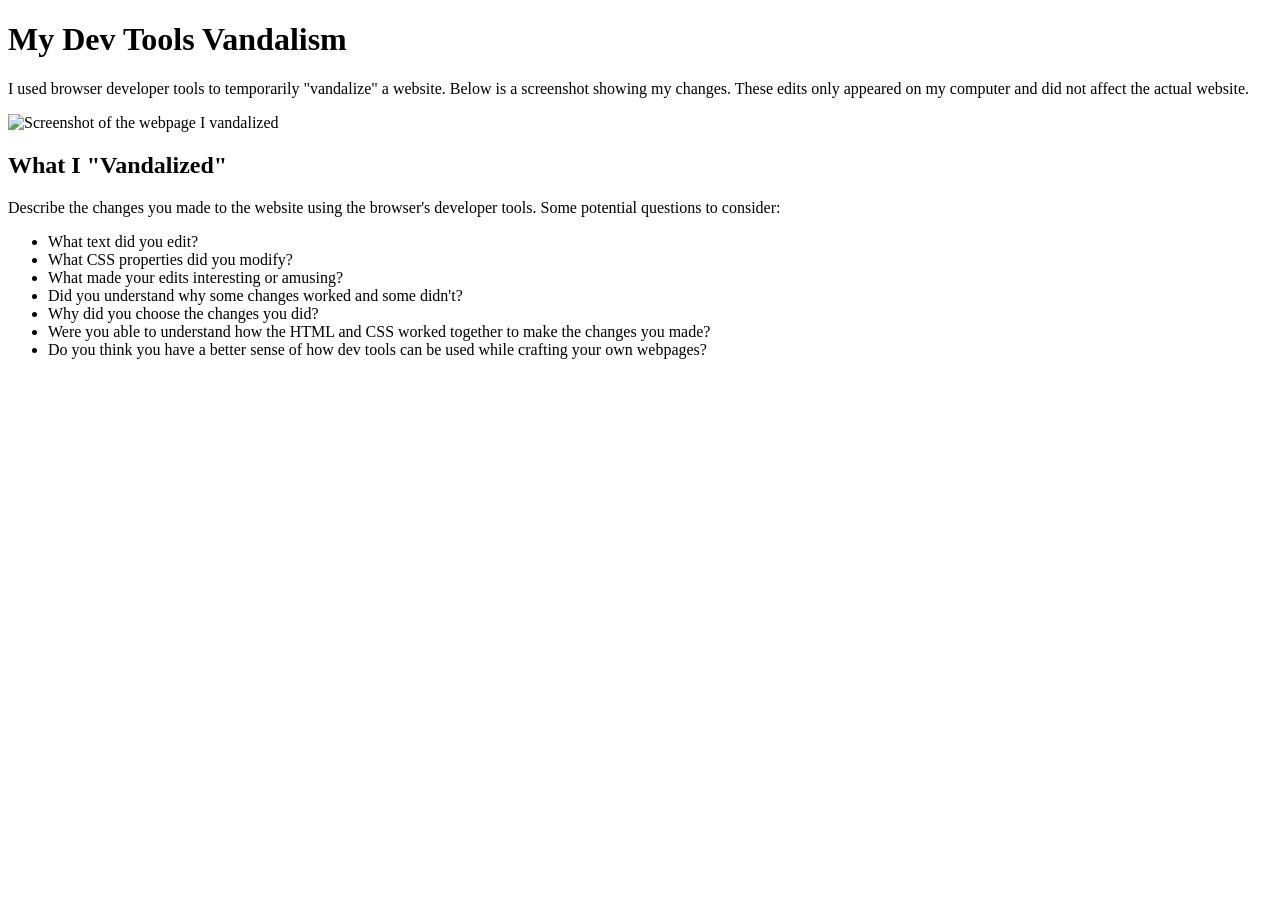
==== exercise-06/index.html @ 427a0d8d "Commit template files" ====
<!DOCTYPE html>
<html lang="en">

<head>
    <meta charset="UTF-8" />
    <meta name="viewport" content="width=device-width, initial-scale=1.0" />
    <title>Week 04 Exercise 01 - My Dev Tools Vandalism</title>
    <link rel="stylesheet" href="./style.css" />
</head>

<body>
    <main>
        <h1>My Dev Tools Vandalism</h1>
        <p>
            I used browser developer tools to temporarily "vandalize" a
            website. Below is a screenshot showing my changes. These edits
            only appeared on my computer and did not affect the actual
            website.
        </p>
        <div class="screenshot-container">
            <!-- 
                IMPORTANT: Update the src attribute below to match your screenshot filename.
                Example: If your screenshot is named "apple-dot-com-but-with-papyrus-font.png", change the line to:
                src="./apple-dot-com-but-with-papyrus-font.png"
            -->
            <img src="./your-screenshot-name-goes-here.png" alt="Screenshot of the webpage I vandalized" />
        </div>
        <h2>What I "Vandalized"</h2>
        <p>
            Describe the changes you made to the website using the browser's developer tools. Some potential questions
            to consider:
        <ul>
            <li>What text did you edit?</li>
            <li>What CSS properties did you modify?</li>
            <li>What made your edits interesting or amusing?</li>
            <li>Did you understand why some changes worked and some didn't?</li>
            <li>Why did you choose the changes you did?</li>
            <li>Were you able to understand how the HTML and CSS worked together to make the changes you made?</li>
            <li>Do you think you have a better sense of how dev tools can be used while crafting your own webpages?</li>
        </ul>
        </p>
    </main>
</body>

</html>
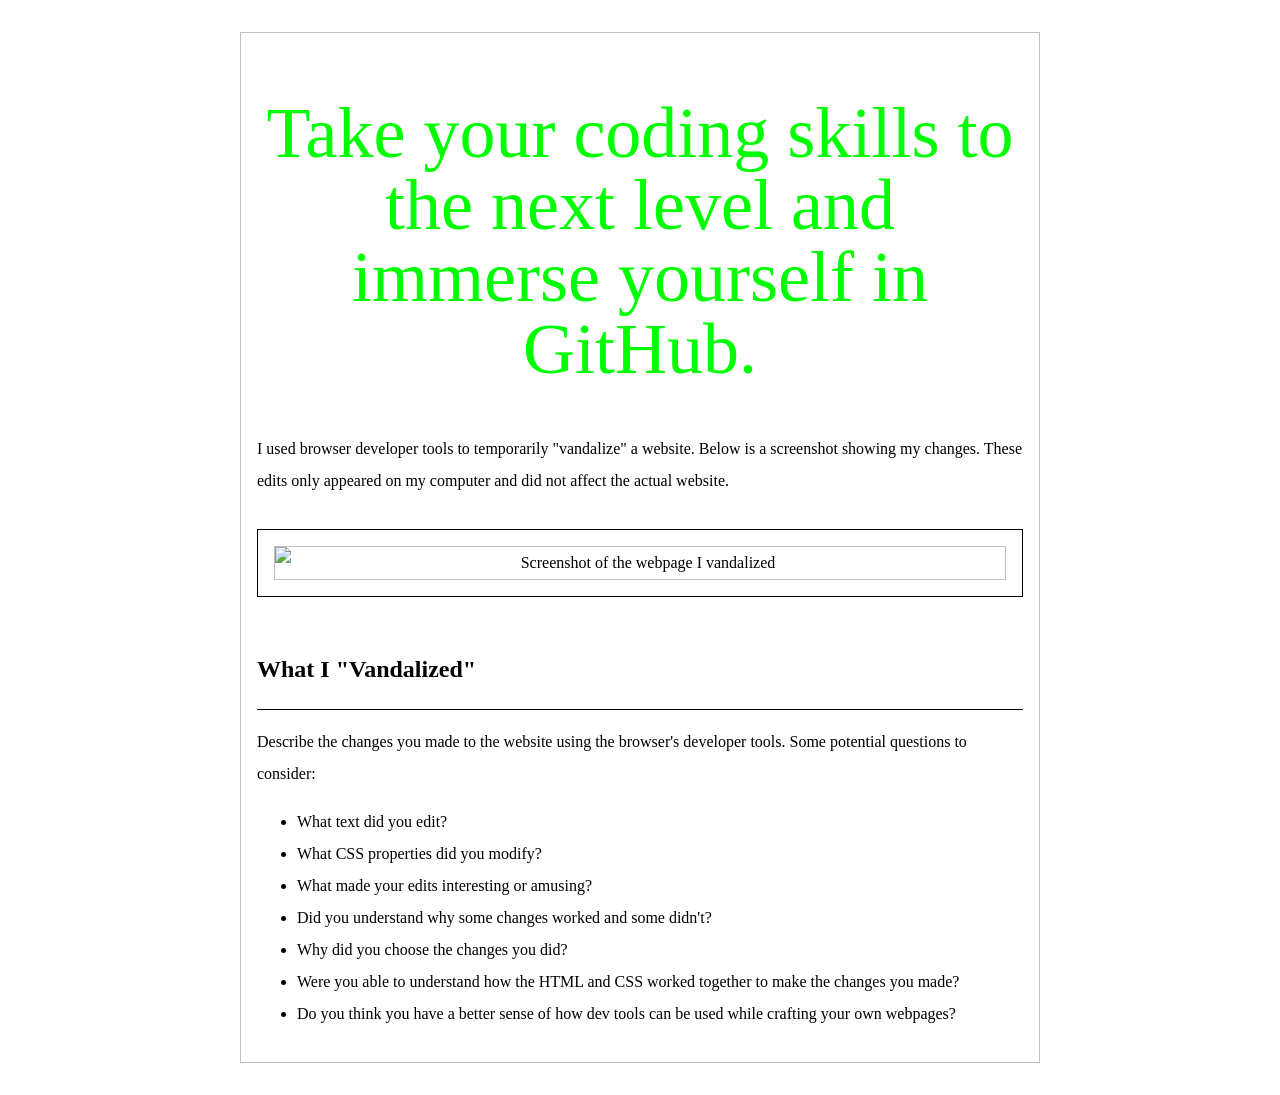
==== commit 0fdc7134: "XBOX" ====
--- a/exercise-06/index.html
+++ b/exercise-06/index.html
@@ -10,7 +10,7 @@
 
 <body>
     <main>
-        <h1>My Dev Tools Vandalism</h1>
+        <h1>Take your coding skills to the next level and immerse yourself in GitHub.</h1>
         <p>
             I used browser developer tools to temporarily "vandalize" a
             website. Below is a screenshot showing my changes. These edits
--- a/exercise-06/style.css
+++ b/exercise-06/style.css
@@ -0,0 +1,62 @@
+* {
+    box-sizing: border-box;
+}
+
+html,
+body {
+    min-height: 100vh;
+    margin: 0;
+}
+
+body {
+    font-family: "Times New Roman", serif;
+    line-height: 2;
+    display: flex;
+    justify-content: center;
+    align-items: flex-start;
+    padding: 32px 0;
+}
+
+main {
+    max-width: 800px;
+    width: 90%;
+    padding: 16px;
+    border: 1px solid rgba(0, 0, 0, 0.25);
+}
+
+h1 {
+    font-weight: normal;
+    color: #00ff00;
+    font-size: 72px;
+    line-height: 1em;
+    margin-top: 48px;
+    margin-bottom: 48px;
+    text-align: center;
+}
+
+h2 {
+    font-size: 24px;
+    margin-top: 48px;
+    margin-bottom: 16px;
+    border-bottom: 1px solid rgba(0, 0, 0, 1);
+    padding-bottom: 16px;
+}
+
+p {
+    margin-bottom: 16px;
+}
+
+.screenshot-container {
+    margin: 32px 0;
+    padding: 16px;
+    border: 1px solid rgba(0, 0, 0, 1);
+    text-align: center;
+}
+
+.screenshot-container img {
+    max-width: 100%;
+    height: auto;
+    display: block;
+    margin: 0 auto;
+    border: 1px solid rgba(0, 0, 0, 0.25);
+}
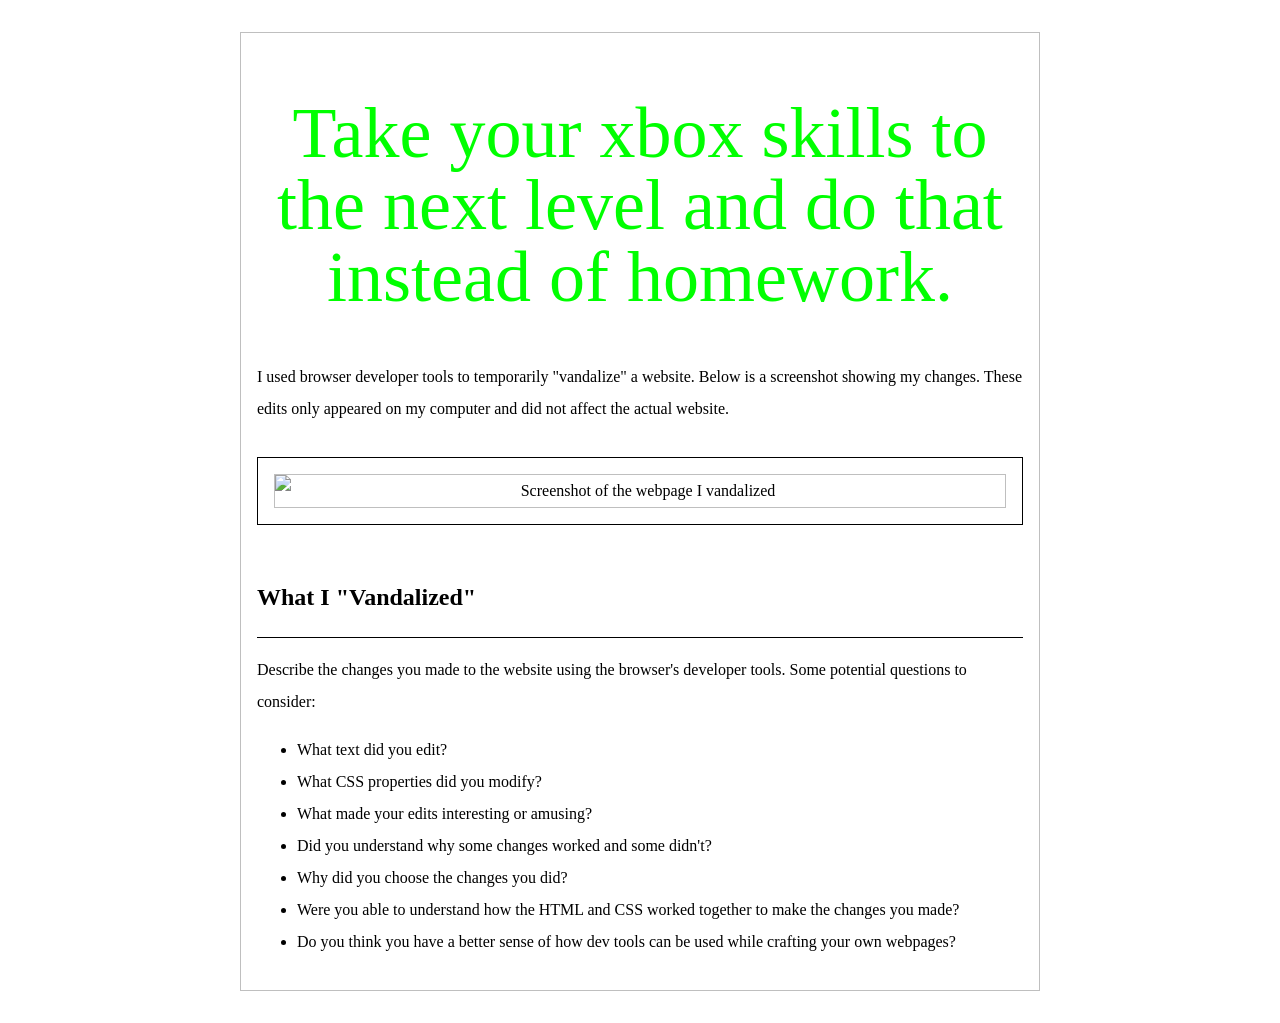
==== commit fd0d935b: "change e6 index" ====
--- a/exercise-06/index.html
+++ b/exercise-06/index.html
@@ -10,7 +10,7 @@
 
 <body>
     <main>
-        <h1>Take your coding skills to the next level and immerse yourself in GitHub.</h1>
+        <h1>Take your xbox skills to the next level and do that instead of homework.</h1>
         <p>
             I used browser developer tools to temporarily "vandalize" a
             website. Below is a screenshot showing my changes. These edits
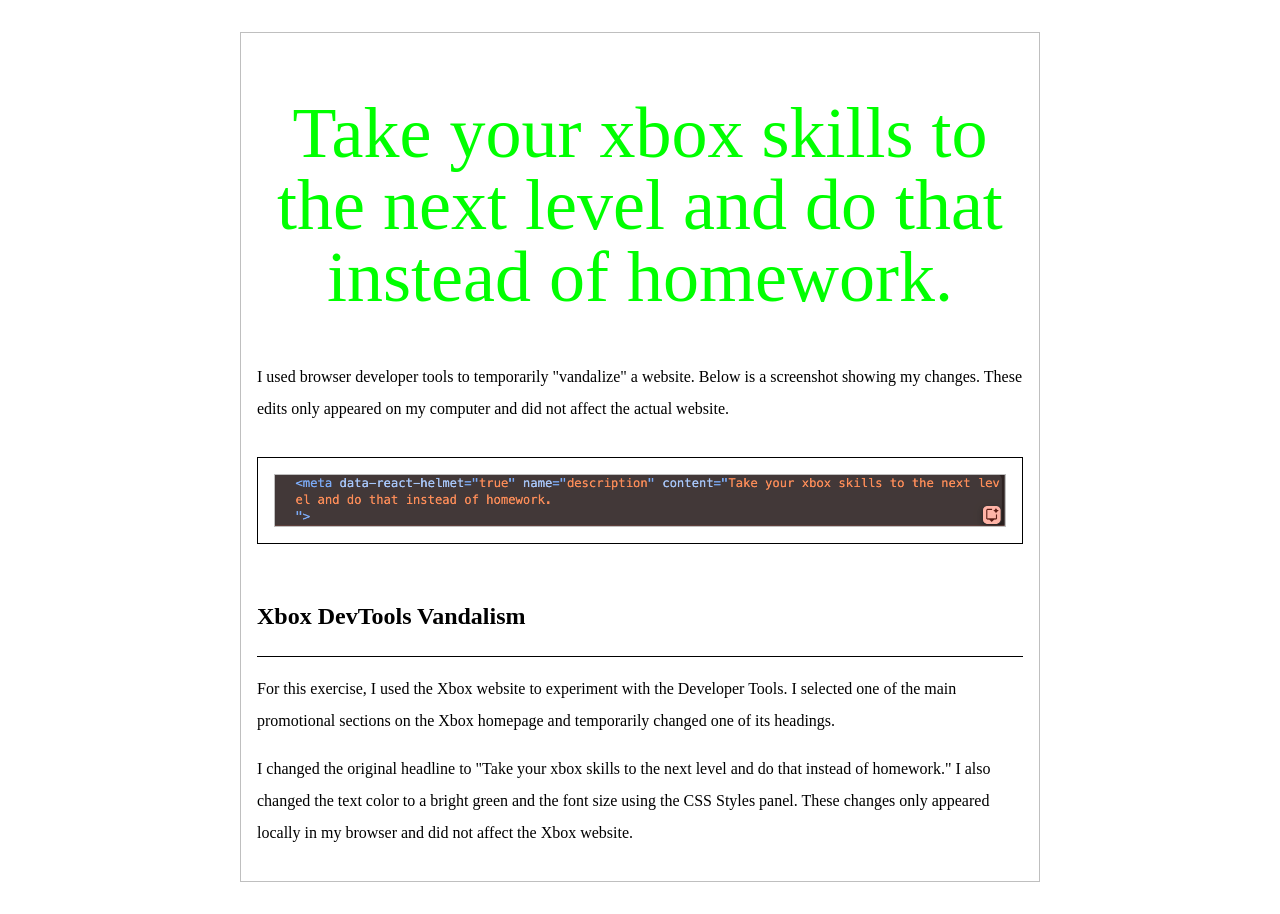
==== commit 7d3dde8d: "Final Dev tool push" ====
--- a/exercise-06/index.html
+++ b/exercise-06/index.html
@@ -23,21 +23,16 @@
                 Example: If your screenshot is named "apple-dot-com-but-with-papyrus-font.png", change the line to:
                 src="./apple-dot-com-but-with-papyrus-font.png"
             -->
-            <img src="./your-screenshot-name-goes-here.png" alt="Screenshot of the webpage I vandalized" />
+            <img src="xbox-devtools.png"
+             alt="Modified Xbox homepage created using Chrome Developer Tools">
         </div>
-        <h2>What I "Vandalized"</h2>
+        <h2>Xbox DevTools Vandalism</h2>
         <p>
-            Describe the changes you made to the website using the browser's developer tools. Some potential questions
-            to consider:
-        <ul>
-            <li>What text did you edit?</li>
-            <li>What CSS properties did you modify?</li>
-            <li>What made your edits interesting or amusing?</li>
-            <li>Did you understand why some changes worked and some didn't?</li>
-            <li>Why did you choose the changes you did?</li>
-            <li>Were you able to understand how the HTML and CSS worked together to make the changes you made?</li>
-            <li>Do you think you have a better sense of how dev tools can be used while crafting your own webpages?</li>
-        </ul>
+            For this exercise, I used the Xbox website to experiment with the Developer Tools. I selected one of the main promotional sections on the Xbox homepage and temporarily changed one of its headings.
+        
+        </p>
+        <p>
+            I changed the original headline to "Take your xbox skills to the next level and do that instead of homework." I also changed the text color to a bright green and the font size using the CSS Styles panel. These changes only appeared locally in my browser and did not affect the Xbox website.
         </p>
     </main>
 </body>
